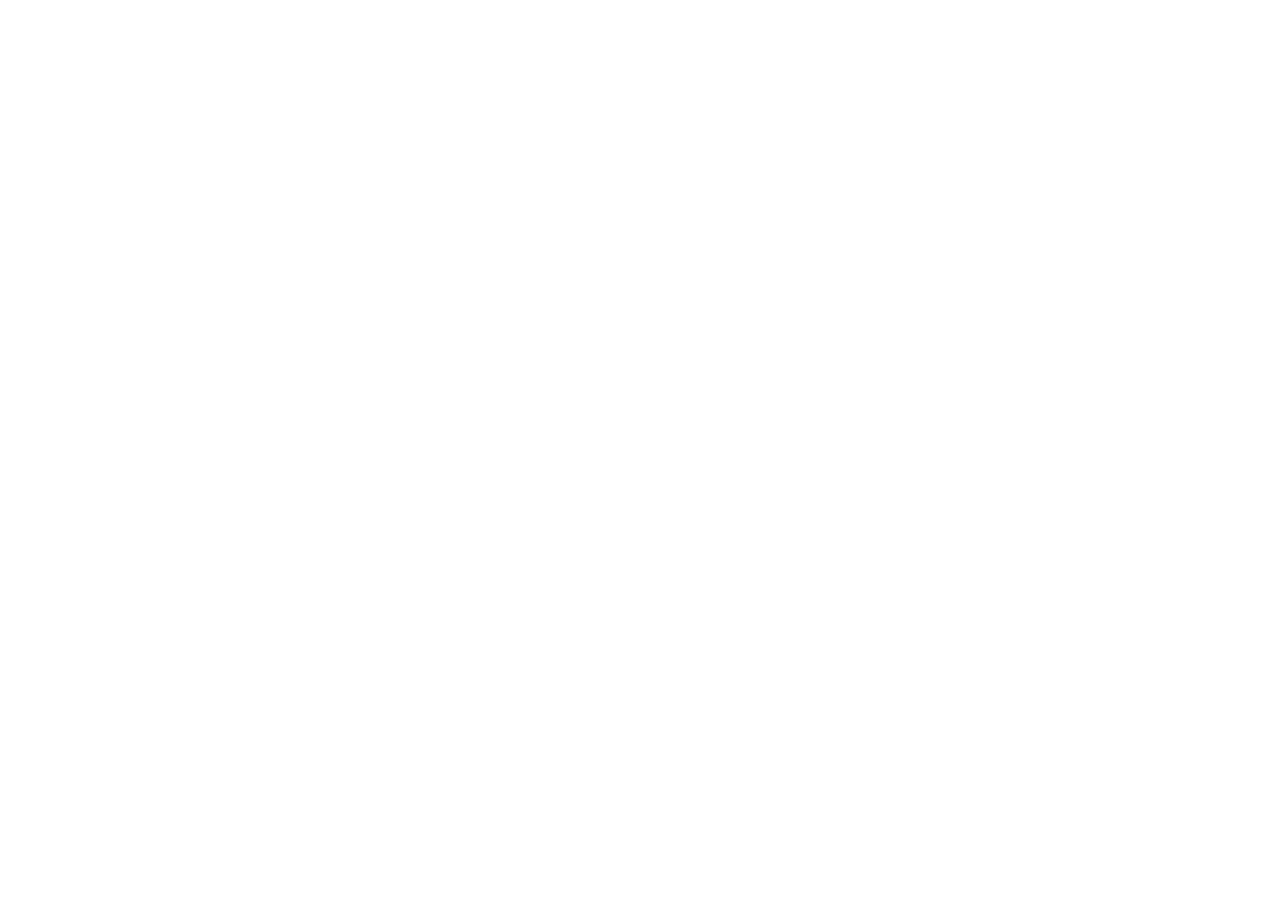
==== hw2/index.html @ 5b539795 "Implement table rendering and sorting" ====
<!DOCTYPE html>
<html lang="en">
<meta charset="utf-8">
<head>
    <link rel='stylesheet' href='css/style.css'>
</head>
<body>
    <h1></h1>
<script src="https://d3js.org/d3.v4.js"></script>
<script src="js/table.js"></script>
</body>
</html>
---- hw2/css/style.css ----
th, td.center {
    text-align: center;
}

table, th, td, caption {
    border: 1px solid black;
}

table {
    border-collapse: collapse;
}

th, td {
    padding: 0.5ex 1em 0.5ex 1em;
}

tr:nth-child(even) {
    background-color: lightgrey;
}

tr:hover {
    background-color: lightyellow;
}

th.des:after {
    content: "\21E9";
}

th.aes:after {
    content: "\21E7";
}
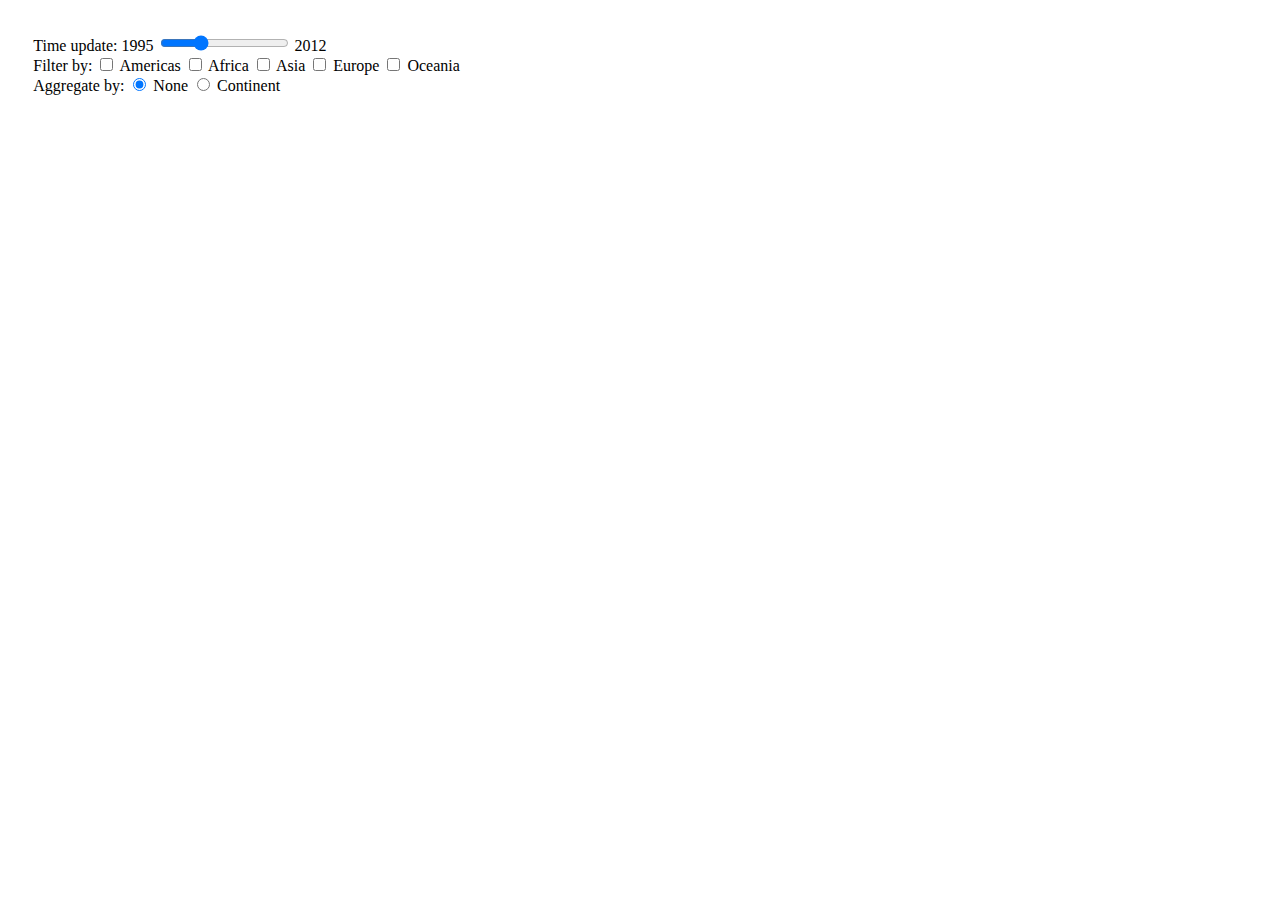
==== commit 2c4d9f97: "Implement filtering" ====
--- a/hw2/index.html
+++ b/hw2/index.html
@@ -5,7 +5,35 @@
     <link rel='stylesheet' href='css/style.css'>
 </head>
 <body>
-    <h1></h1>
+<div class="utils_container">
+    <div class="slider_container">
+        <span>Time update:</span>
+        <label class="year_label">1995</label>
+        <input type='range' min='1995' max='2012' value='2000'
+               step='1' class='slider'>
+        <label class="year_label">2012</label>
+    </div>
+    <div id="continent_filter">
+        <span>Filter by:</span>
+        <input type='checkbox' name='america' value="Americas" onchange="filteredByContinents()">
+        <span>Americas</span>
+        <input type='checkbox' name='africa' value="Africa" onchange="filteredByContinents()">
+        <span>Africa</span>
+        <input type='checkbox' name='asia' value="Asia" onchange="filteredByContinents()">
+        <span>Asia</span>
+        <input type='checkbox' name='europe' value="Europe" onchange="filteredByContinents()">
+        <span>Europe</span>
+        <input type='checkbox' name='oceania' value="Oceania" onchange="filteredByContinents()">
+        <span>Oceania</span>
+    </div>
+    <div class="radio">
+        <span>Aggregate by:</span>
+        <input type="radio" name="aggregate" value="noagg" checked>
+        <span>None</span>
+        <input type='radio' name="aggregate" value="agg">
+        <span>Continent</span>
+    </div>
+</div>
 <script src="https://d3js.org/d3.v4.js"></script>
 <script src="js/table.js"></script>
 </body>
--- a/hw2/css/style.css
+++ b/hw2/css/style.css
@@ -1,8 +1,17 @@
+div.utils_container {
+    padding: 2%;
+}
+
 th, td.center {
     text-align: center;
 }
 
-table, th, td, caption {
+table, th, td {
+    border: 1px solid black;
+    margin-left: 2%;
+}
+
+caption {
     border: 1px solid black;
 }
 
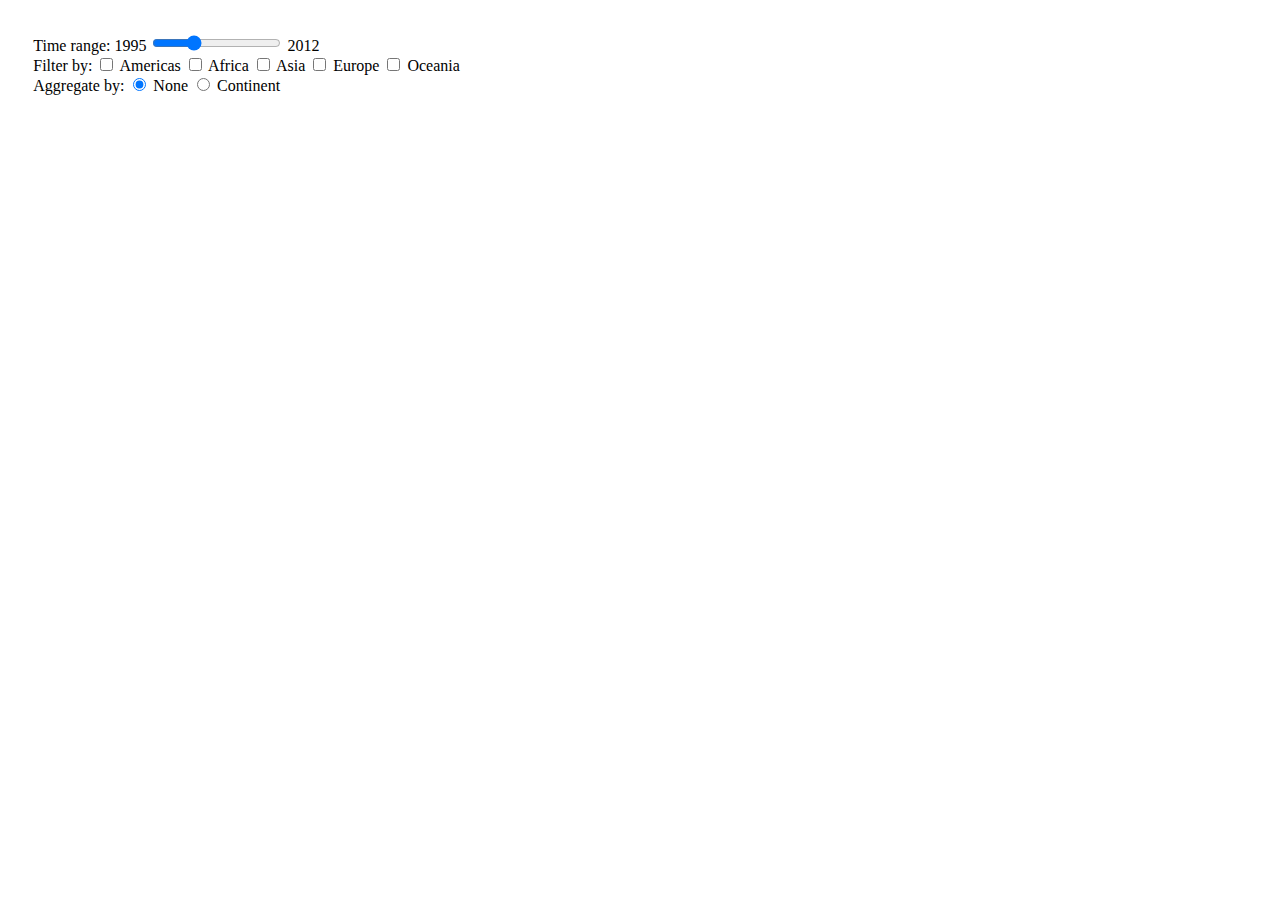
==== commit aeeea84b: "Implement time range picker" ====
--- a/hw2/index.html
+++ b/hw2/index.html
@@ -7,7 +7,7 @@
 <body>
 <div class="utils_container">
     <div class="slider_container">
-        <span>Time update:</span>
+        <span>Time range:</span>
         <label class="year_label">1995</label>
         <input type='range' min='1995' max='2012' value='2000'
                step='1' class='slider'>
@@ -15,22 +15,22 @@
     </div>
     <div id="continent_filter">
         <span>Filter by:</span>
-        <input type='checkbox' name='america' value="Americas" onchange="filteredByContinents()">
+        <input type='checkbox' name='america' value="Americas">
         <span>Americas</span>
-        <input type='checkbox' name='africa' value="Africa" onchange="filteredByContinents()">
+        <input type='checkbox' name='africa' value="Africa">
         <span>Africa</span>
-        <input type='checkbox' name='asia' value="Asia" onchange="filteredByContinents()">
+        <input type='checkbox' name='asia' value="Asia">
         <span>Asia</span>
-        <input type='checkbox' name='europe' value="Europe" onchange="filteredByContinents()">
+        <input type='checkbox' name='europe' value="Europe">
         <span>Europe</span>
-        <input type='checkbox' name='oceania' value="Oceania" onchange="filteredByContinents()">
+        <input type='checkbox' name='oceania' value="Oceania">
         <span>Oceania</span>
     </div>
     <div class="radio">
         <span>Aggregate by:</span>
-        <input type="radio" name="aggregate" value="noagg" checked>
+        <input type="radio" name="aggregate" value="default" checked>
         <span>None</span>
-        <input type='radio' name="aggregate" value="agg">
+        <input type='radio' name="aggregate" value="aggregate">
         <span>Continent</span>
     </div>
 </div>
